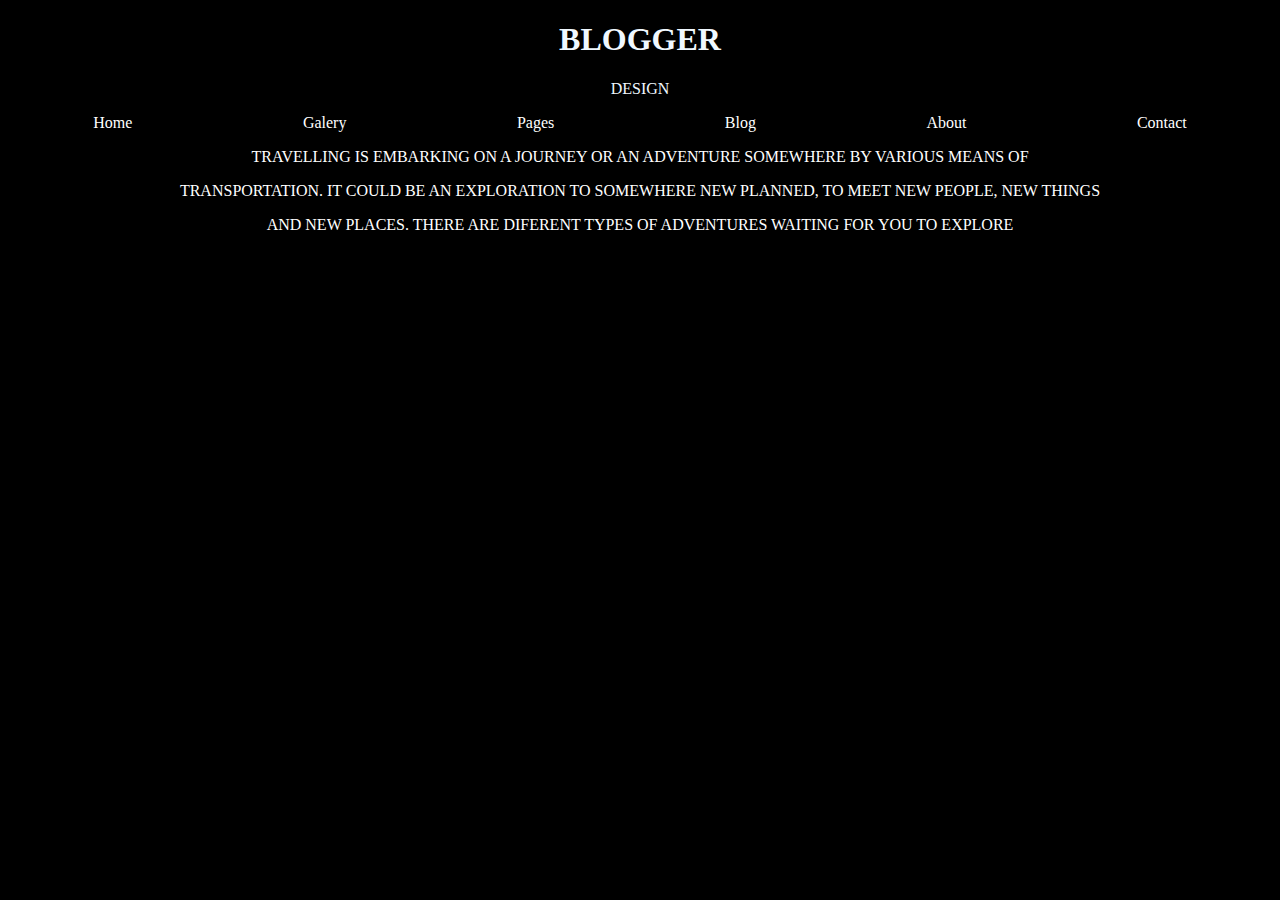
==== pagina_tarea/index.html @ 9e1f1835 "primer commit" ====
<!DOCTYPE html>
<html lang="en">
<head>
    <meta charset="UTF-8">
    <meta name="viewport" content="width=device-width, initial-scale=1.0">
    <title>Blogger</title>
    <link rel="stylesheet" href="estilos.css">
</head>
<body>
    <!-- Header de la pagina web -->
    <header class="header_estilo">
        <h1>BLOGGER</h1>
        <p>DESIGN</p>
        <nav class="nav_estilo">
            <div><a href="">Home</a></div>
            <div><a href="">Galery</a></div>
            <div><a href="">Pages</a></div>
            <div><a href="">Blog</a></div>
            <div><a href="">About</a></div>
            <div><a href="">Contact</a></div>
        </nav>
    </header>
    <!-- Main de la pagina web -->
    <main class="main_estilo">
        <p>TRAVELLING IS EMBARKING ON A JOURNEY OR AN ADVENTURE SOMEWHERE BY VARIOUS MEANS OF</p>
        <p>TRANSPORTATION. IT COULD BE AN EXPLORATION TO SOMEWHERE NEW PLANNED, TO MEET NEW PEOPLE, NEW THINGS</p>
        <p> AND NEW PLACES. THERE ARE DIFERENT TYPES OF ADVENTURES WAITING FOR YOU TO EXPLORE</p>
    </main>
</body>
</html>
---- pagina_tarea/estilos.css ----
body{
    background-color: black;
    color: white;
}
.header_estilo{
    color: aliceblue;
    text-align: center;
}
.nav_estilo{
    display: flex;
    align-content: center;
    justify-content: space-around;
}
.nav_estilo a{
    text-decoration: none;
    color: white;
}
.main_estilo{
    text-align: center;
}
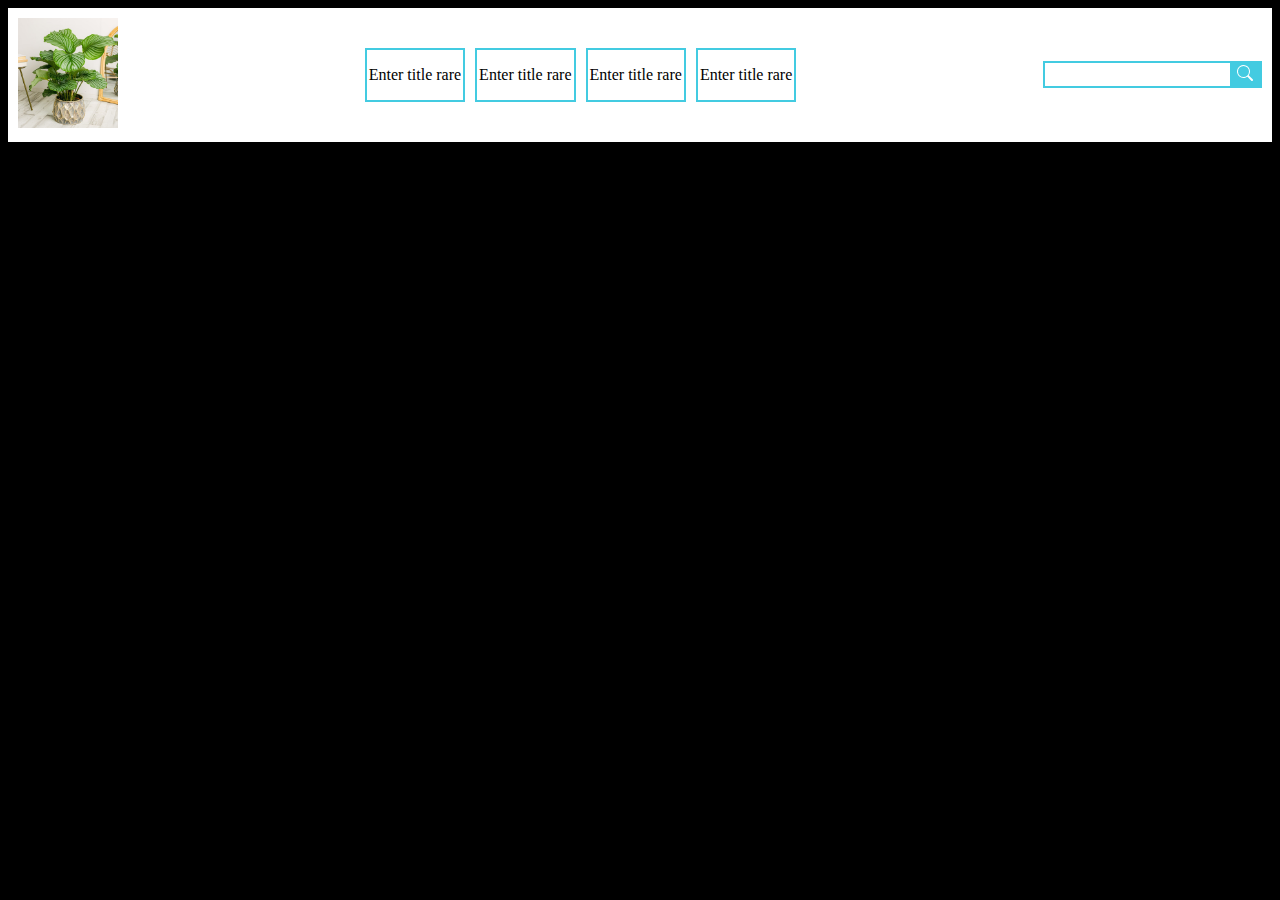
==== commit 6f38831a: "finalizando header" ====
--- a/pagina_tarea/index.html
+++ b/pagina_tarea/index.html
@@ -1,30 +1,30 @@
 <!DOCTYPE html>
-<html lang="en">
+<html lang="es">
 <head>
     <meta charset="UTF-8">
     <meta name="viewport" content="width=device-width, initial-scale=1.0">
-    <title>Blogger</title>
+    <title>Practicas</title>
     <link rel="stylesheet" href="estilos.css">
 </head>
 <body>
-    <!-- Header de la pagina web -->
     <header class="header_estilo">
-        <h1>BLOGGER</h1>
-        <p>DESIGN</p>
-        <nav class="nav_estilo">
-            <div><a href="">Home</a></div>
-            <div><a href="">Galery</a></div>
-            <div><a href="">Pages</a></div>
-            <div><a href="">Blog</a></div>
-            <div><a href="">About</a></div>
-            <div><a href="">Contact</a></div>
-        </nav>
+        <div>
+            <img src="img_header.jpg" alt="">
+        </div>
+        <div class="contenedor1">
+            <div><p>Enter title rare</p></div>
+            <div><p>Enter title rare</p></div>
+            <div><p>Enter title rare</p></div>
+            <div><p>Enter title rare</p></div>
+        </div>
+        <div class="contenedor2">
+            <input type="search" id="input1">
+            <button>
+                <svg xmlns="http://www.w3.org/2000/svg" width="16" height="16" fill="currentColor" class="bi bi-search" viewBox="0 0 16 16">
+                    <path d="M11.742 10.344a6.5 6.5 0 1 0-1.397 1.398h-.001q.044.06.098.115l3.85 3.85a1 1 0 0 0 1.415-1.414l-3.85-3.85a1 1 0 0 0-.115-.1zM12 6.5a5.5 5.5 0 1 1-11 0 5.5 5.5 0 0 1 11 0"/>
+                </svg>
+            </button>
+        </div>
     </header>
-    <!-- Main de la pagina web -->
-    <main class="main_estilo">
-        <p>TRAVELLING IS EMBARKING ON A JOURNEY OR AN ADVENTURE SOMEWHERE BY VARIOUS MEANS OF</p>
-        <p>TRANSPORTATION. IT COULD BE AN EXPLORATION TO SOMEWHERE NEW PLANNED, TO MEET NEW PEOPLE, NEW THINGS</p>
-        <p> AND NEW PLACES. THERE ARE DIFERENT TYPES OF ADVENTURES WAITING FOR YOU TO EXPLORE</p>
-    </main>
 </body>
 </html>--- a/pagina_tarea/estilos.css
+++ b/pagina_tarea/estilos.css
@@ -3,18 +3,40 @@
     color: white;
 }
 .header_estilo{
-    color: aliceblue;
-    text-align: center;
+    display: flex;
+    justify-content: space-between;
+    align-items: center;
+    background-color: white;
+    gap: 20px;
+    padding: 10px;
 }
-.nav_estilo{
+
+.header_estilo img{
+    width: 100px;
+}
+.contenedor1{
+    border-color: aqua;
+    color: black;
     display: flex;
-    align-content: center;
-    justify-content: space-around;
+    gap: 10px;
 }
-.nav_estilo a{
-    text-decoration: none;
-    color: white;
+.contenedor1 div{
+    border: 2px solid #43cbe1;
+    padding: 0px 2px 0px 2px;
 }
-.main_estilo{
-    text-align: center;
+.contenedor2{
+    border: 2px solid #43cbe1;
 }
+.contenedor2 button{
+    border: 1px solid #43cbe1; /*anchura, estilo y color borde*/
+    /* padding: 10px; espacio alrededor texto */
+    background-color: #43cbe1; /*color botón*/
+    color: #ffffff; /*color texto*/
+    text-decoration: none; /*decoración texto*/
+    text-transform: uppercase; /*capitalización texto*/
+    font-family: 'Helvetica', sans-serif; /*tipografía texto*/
+    /* border-radius: 50px; bordes redondos */
+}
+.contenedor2 input{
+    border: none;
+}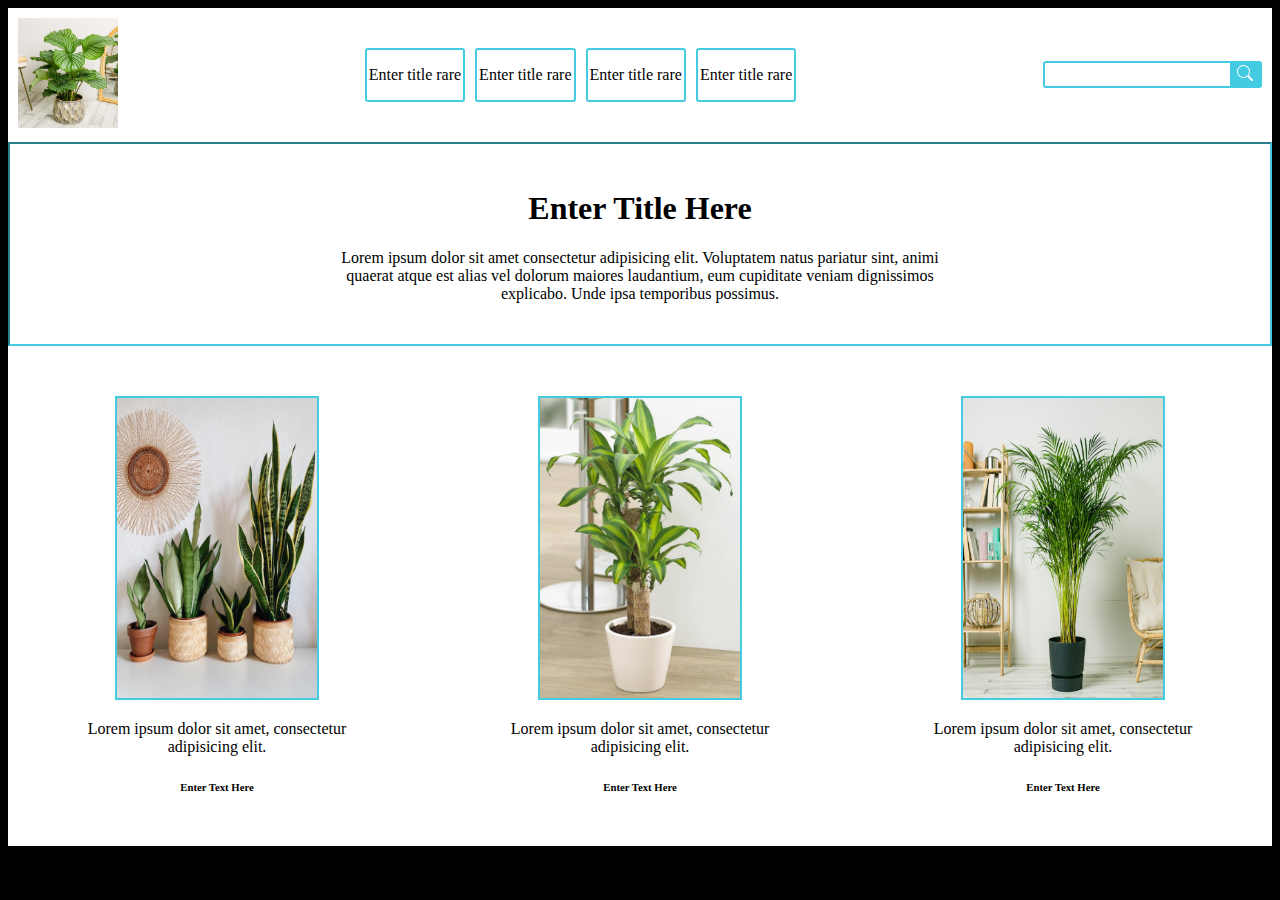
==== commit 5d02a6b6: "siguiente contenedor terminado" ====
--- a/pagina_tarea/index.html
+++ b/pagina_tarea/index.html
@@ -26,5 +26,35 @@
             </button>
         </div>
     </header>
+    <main>
+        <div class="contenedor3">
+            <div>
+                <h1>Enter Title Here</h1>
+            </div>
+            <div>
+                <p>Lorem ipsum dolor sit amet consectetur adipisicing elit. Voluptatem natus pariatur sint, animi quaerat atque est alias vel dolorum maiores laudantium, eum cupiditate veniam dignissimos explicabo. Unde ipsa temporibus possimus.</p>
+            </div>
+        </div>
+        <div class="contenedor4">
+            <div class="sub_contenedor4">
+                <img src="img_1_cont_3.jpg" alt="">
+                <p>Lorem ipsum dolor sit amet, consectetur adipisicing elit. </p>
+                <h6>Enter Text Here</h6>
+            </div>
+            <div class="sub_contenedor4">
+                <img src="img_2_cont_3.jpg" alt="">
+                <p>Lorem ipsum dolor sit amet, consectetur adipisicing elit. </p>
+                <h6>Enter Text Here</h6>
+            </div>
+            <div class="sub_contenedor4">
+                <img src="img_3_cont_3.jpg" alt="">
+                <p>Lorem ipsum dolor sit amet, consectetur adipisicing elit. </p>
+                <h6>Enter Text Here</h6>
+            </div>
+        </div>
+        <div class="contenedor5">
+            
+        </div>
+    </main>
 </body>
 </html>--- a/pagina_tarea/estilos.css
+++ b/pagina_tarea/estilos.css
@@ -2,6 +2,7 @@
     background-color: black;
     color: white;
 }
+/* ----------------- Estilos aplicados en el HEADER ---------------- */
 .header_estilo{
     display: flex;
     justify-content: space-between;
@@ -14,6 +15,7 @@
 .header_estilo img{
     width: 100px;
 }
+/* Contenedor1 esta compuesto por los elementos "Enter title rare" */
 .contenedor1{
     border-color: aqua;
     color: black;
@@ -22,21 +24,57 @@
 }
 .contenedor1 div{
     border: 2px solid #43cbe1;
+    border-radius: 3px;
     padding: 0px 2px 0px 2px;
 }
+/* Contenedor2 esta compuesto por el input y el button */
 .contenedor2{
     border: 2px solid #43cbe1;
+    border-radius: 3px;
 }
 .contenedor2 button{
-    border: 1px solid #43cbe1; /*anchura, estilo y color borde*/
-    /* padding: 10px; espacio alrededor texto */
-    background-color: #43cbe1; /*color botón*/
-    color: #ffffff; /*color texto*/
-    text-decoration: none; /*decoración texto*/
-    text-transform: uppercase; /*capitalización texto*/
-    font-family: 'Helvetica', sans-serif; /*tipografía texto*/
-    /* border-radius: 50px; bordes redondos */
+    border: 1px solid #43cbe1;
+    background-color: #43cbe1;
+    color: #ffffff;
 }
 .contenedor2 input{
     border: none;
+}
+/* ----------------- Estilos aplicados en el MAIN ---------------- */
+/* Primer Contenedor "Enter Title Here" */
+.contenedor3{
+    color: black;
+    text-align: center;
+    background-color: #ffffff;
+    height: 200px;
+    align-content: center;
+    justify-content: center;
+    border: 2px inset #43cbe1;
+}
+.contenedor3 div:nth-child(2){
+    width: 600px;
+    margin-left: auto;
+    margin-right: auto;
+}
+/* Segundo Contenedor con los tres recuadros y su descripcion */
+.contenedor4{
+    background-color: #ffffff;
+    color: black;
+    display: flex;
+    justify-content: space-around;
+    align-items: center;
+    gap: 5px;
+    height: 500px;
+}
+.contenedor4 img{
+    width: 200px;
+    height: 300px;
+    border: 2px solid #43cbe1;
+}
+.sub_contenedor4{
+    text-align: center;
+    padding: 4px 0px 4px 0px;
+    width: 300px;
+    height: 400px;
+
 }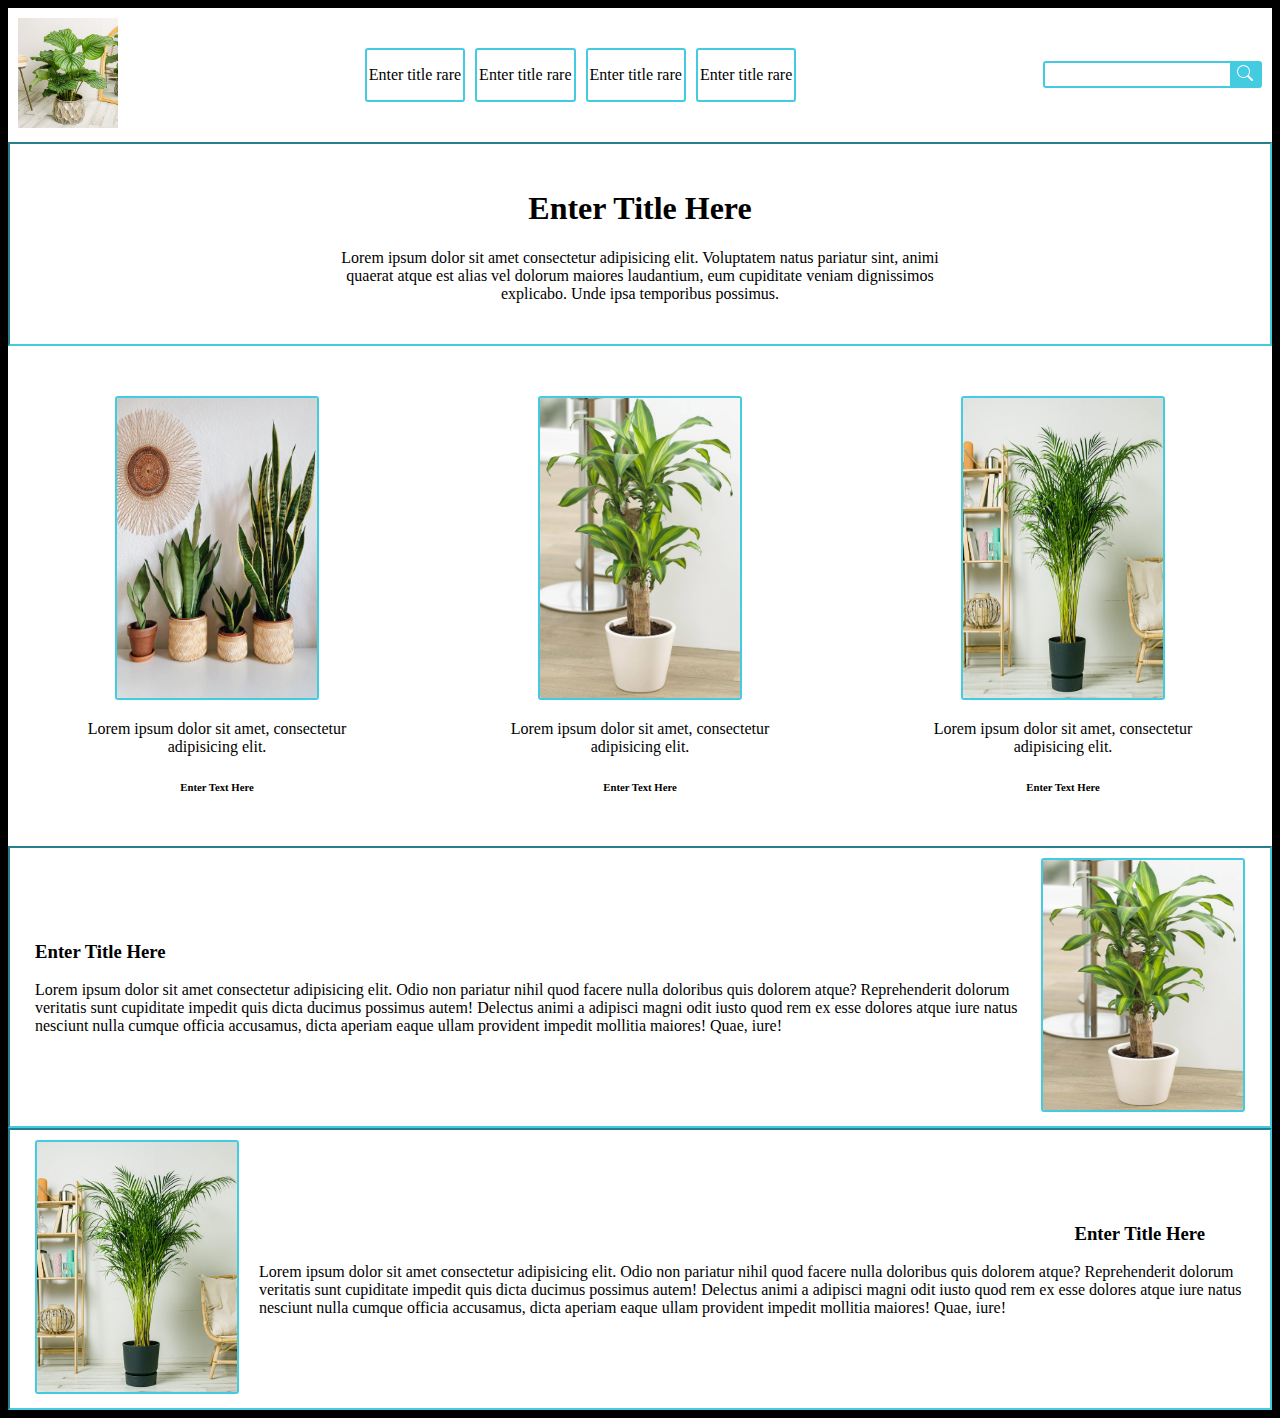
==== commit 68adab12: "tercer contenedor terminado" ====
--- a/pagina_tarea/index.html
+++ b/pagina_tarea/index.html
@@ -53,7 +53,26 @@
             </div>
         </div>
         <div class="contenedor5">
-            
+            <div class="sub_contenedor5_1">
+                <h3>Enter Title Here</h3>
+                <p>Lorem ipsum dolor sit amet consectetur adipisicing elit. Odio non pariatur nihil quod facere nulla doloribus quis dolorem atque? Reprehenderit dolorum veritatis sunt cupiditate impedit quis dicta ducimus possimus autem!
+                Delectus animi a adipisci magni odit iusto quod rem ex esse dolores atque iure natus nesciunt nulla cumque officia accusamus, dicta aperiam eaque ullam provident impedit mollitia maiores! Quae, iure!
+                </p>
+            </div>
+            <div>
+                <img src="img_2_cont_3.jpg" alt="">
+            </div>
+        </div>
+        <div class="contenedor5">
+            <div>
+                <img src="img_3_cont_3.jpg" alt="">
+            </div>
+            <div class="sub_contenedor5_2">
+                <h3>Enter Title Here</h3>
+                <p>Lorem ipsum dolor sit amet consectetur adipisicing elit. Odio non pariatur nihil quod facere nulla doloribus quis dolorem atque? Reprehenderit dolorum veritatis sunt cupiditate impedit quis dicta ducimus possimus autem!
+                Delectus animi a adipisci magni odit iusto quod rem ex esse dolores atque iure natus nesciunt nulla cumque officia accusamus, dicta aperiam eaque ullam provident impedit mollitia maiores! Quae, iure!
+                </p>
+            </div>
         </div>
     </main>
 </body>
--- a/pagina_tarea/estilos.css
+++ b/pagina_tarea/estilos.css
@@ -70,6 +70,7 @@
     width: 200px;
     height: 300px;
     border: 2px solid #43cbe1;
+    border-radius: 3px;
 }
 .sub_contenedor4{
     text-align: center;
@@ -77,4 +78,29 @@
     width: 300px;
     height: 400px;
 
+}
+/* Tercer Contenedor con los tres recuadros y su descripcion */
+.contenedor5{
+    background-color: #ffffff;
+    color: black;
+    display: flex;
+    align-items: center;
+    border: 2px inset #43cbe1;
+    padding: 10px 25px 10px 25px;
+}
+.contenedor5 img{
+    width: 200px;
+    height: 250px;
+    border: 2px solid #43cbe1;
+    border-radius: 3px;
+}
+.sub_contenedor5_1{
+    margin-right: 20px;
+}
+.sub_contenedor5_2{
+    margin-left: 20px;
+}
+.sub_contenedor5_2 h3{
+    text-align: end;
+    margin-right: 40px;
 }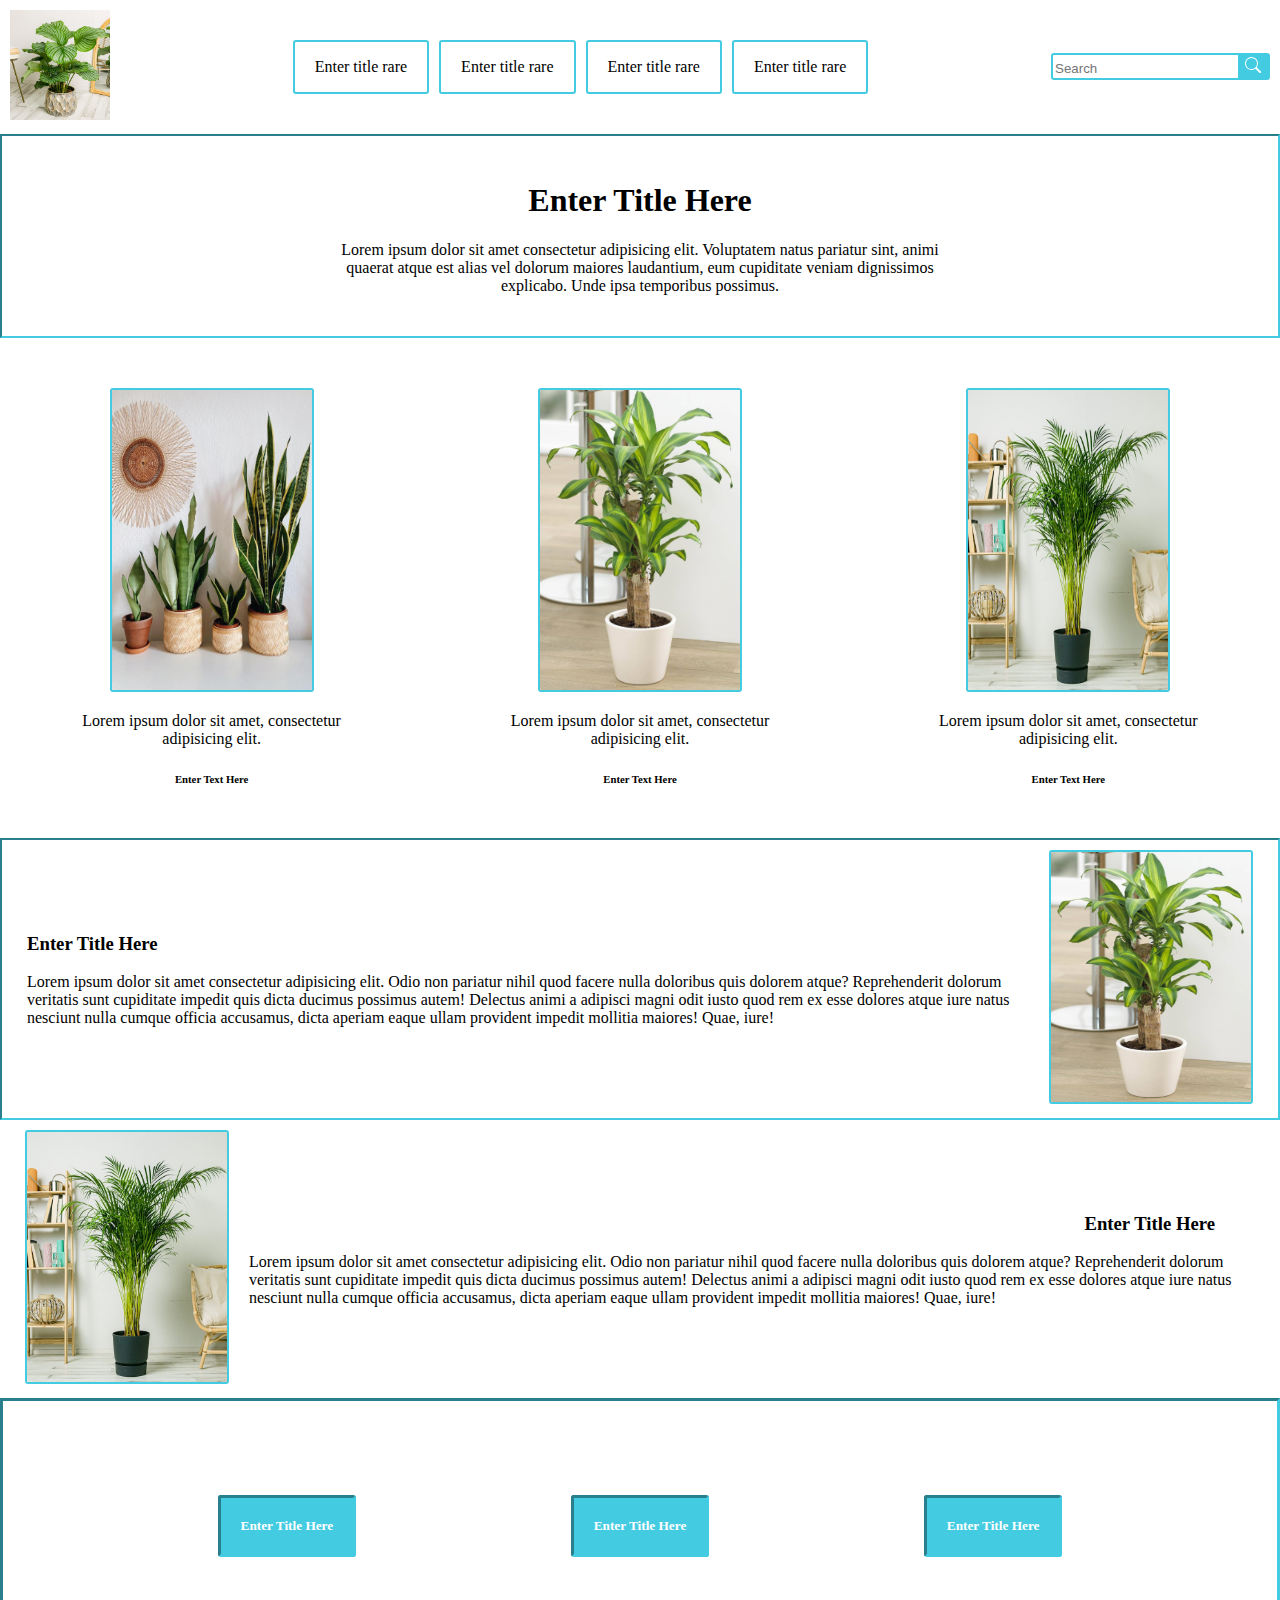
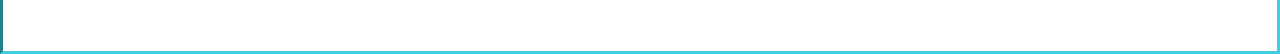
==== commit 26bcad87: "Primer etapa finalizada" ====
--- a/pagina_tarea/index.html
+++ b/pagina_tarea/index.html
@@ -7,6 +7,7 @@
     <link rel="stylesheet" href="estilos.css">
 </head>
 <body>
+    <!----------------- header de la pagina web ------------------>
     <header class="header_estilo">
         <div>
             <img src="img_header.jpg" alt="">
@@ -18,7 +19,7 @@
             <div><p>Enter title rare</p></div>
         </div>
         <div class="contenedor2">
-            <input type="search" id="input1">
+            <input type="search" placeholder="Search">
             <button>
                 <svg xmlns="http://www.w3.org/2000/svg" width="16" height="16" fill="currentColor" class="bi bi-search" viewBox="0 0 16 16">
                     <path d="M11.742 10.344a6.5 6.5 0 1 0-1.397 1.398h-.001q.044.06.098.115l3.85 3.85a1 1 0 0 0 1.415-1.414l-3.85-3.85a1 1 0 0 0-.115-.1zM12 6.5a5.5 5.5 0 1 1-11 0 5.5 5.5 0 0 1 11 0"/>
@@ -26,6 +27,7 @@
             </button>
         </div>
     </header>
+    <!----------------- main de la pagina web ------------------>
     <main>
         <div class="contenedor3">
             <div>
@@ -53,7 +55,7 @@
             </div>
         </div>
         <div class="contenedor5">
-            <div class="sub_contenedor5_1">
+            <div class="sub_contenedor5">
                 <h3>Enter Title Here</h3>
                 <p>Lorem ipsum dolor sit amet consectetur adipisicing elit. Odio non pariatur nihil quod facere nulla doloribus quis dolorem atque? Reprehenderit dolorum veritatis sunt cupiditate impedit quis dicta ducimus possimus autem!
                 Delectus animi a adipisci magni odit iusto quod rem ex esse dolores atque iure natus nesciunt nulla cumque officia accusamus, dicta aperiam eaque ullam provident impedit mollitia maiores! Quae, iure!
@@ -63,11 +65,11 @@
                 <img src="img_2_cont_3.jpg" alt="">
             </div>
         </div>
-        <div class="contenedor5">
+        <div class="contenedor6">
             <div>
                 <img src="img_3_cont_3.jpg" alt="">
             </div>
-            <div class="sub_contenedor5_2">
+            <div class="sub_contenedor6">
                 <h3>Enter Title Here</h3>
                 <p>Lorem ipsum dolor sit amet consectetur adipisicing elit. Odio non pariatur nihil quod facere nulla doloribus quis dolorem atque? Reprehenderit dolorum veritatis sunt cupiditate impedit quis dicta ducimus possimus autem!
                 Delectus animi a adipisci magni odit iusto quod rem ex esse dolores atque iure natus nesciunt nulla cumque officia accusamus, dicta aperiam eaque ullam provident impedit mollitia maiores! Quae, iure!
@@ -75,5 +77,11 @@
             </div>
         </div>
     </main>
+    <!----------------- footer de la pagina web ------------------>
+    <footer class="footer_estilo">
+        <div><h5>Enter Title Here</h5></div>
+        <div><h5>Enter Title Here</h5></div>
+        <div><h5>Enter Title Here</h5></div>
+    </footer>
 </body>
 </html>--- a/pagina_tarea/estilos.css
+++ b/pagina_tarea/estilos.css
@@ -1,6 +1,5 @@
 body{
-    background-color: black;
-    color: white;
+margin: 0px;
 }
 /* ----------------- Estilos aplicados en el HEADER ---------------- */
 .header_estilo{
@@ -25,7 +24,7 @@
 .contenedor1 div{
     border: 2px solid #43cbe1;
     border-radius: 3px;
-    padding: 0px 2px 0px 2px;
+    padding: 0px 20px 0px 20px;
 }
 /* Contenedor2 esta compuesto por el input y el button */
 .contenedor2{
@@ -79,7 +78,7 @@
     height: 400px;
 
 }
-/* Tercer Contenedor con los tres recuadros y su descripcion */
+/* Tercer Contenedor con la imagen y el titulo y descripcion que los acompaña */
 .contenedor5{
     background-color: #ffffff;
     color: black;
@@ -94,13 +93,46 @@
     border: 2px solid #43cbe1;
     border-radius: 3px;
 }
-.sub_contenedor5_1{
+.sub_contenedor5{
     margin-right: 20px;
 }
-.sub_contenedor5_2{
+/* Cuarto Contenedor con la imagen y el titulo y descripcion que los acompaña */
+.contenedor6{
+    background-color: #ffffff;
+    color: black;
+    display: flex;
+    align-items: center;
+    padding: 10px 25px 10px 25px;
+}
+.contenedor6 img{
+    width: 200px;
+    height: 250px;
+    border: 2px solid #43cbe1;
+    border-radius: 3px;
+}
+.sub_contenedor6{
     margin-left: 20px;
 }
-.sub_contenedor5_2 h3{
+.sub_contenedor6 h3{
     text-align: end;
     margin-right: 40px;
+}
+/* ----------------- Estilos aplicados en el FOOTER ---------------- */
+.footer_estilo{
+    background-color: #ffffff;
+    color: black;
+    display: flex;
+    justify-content: space-evenly;
+    align-items: center;
+    height: 250px;
+    border: 3px inset #43cbe1;
+}
+.footer_estilo div{
+    background-color: #43cbe1;
+    color: #ffffff;
+    border-radius: 3px;
+    border: 3px inset #43cbe1;
+}
+.footer_estilo h5{
+    margin: 20px;
 }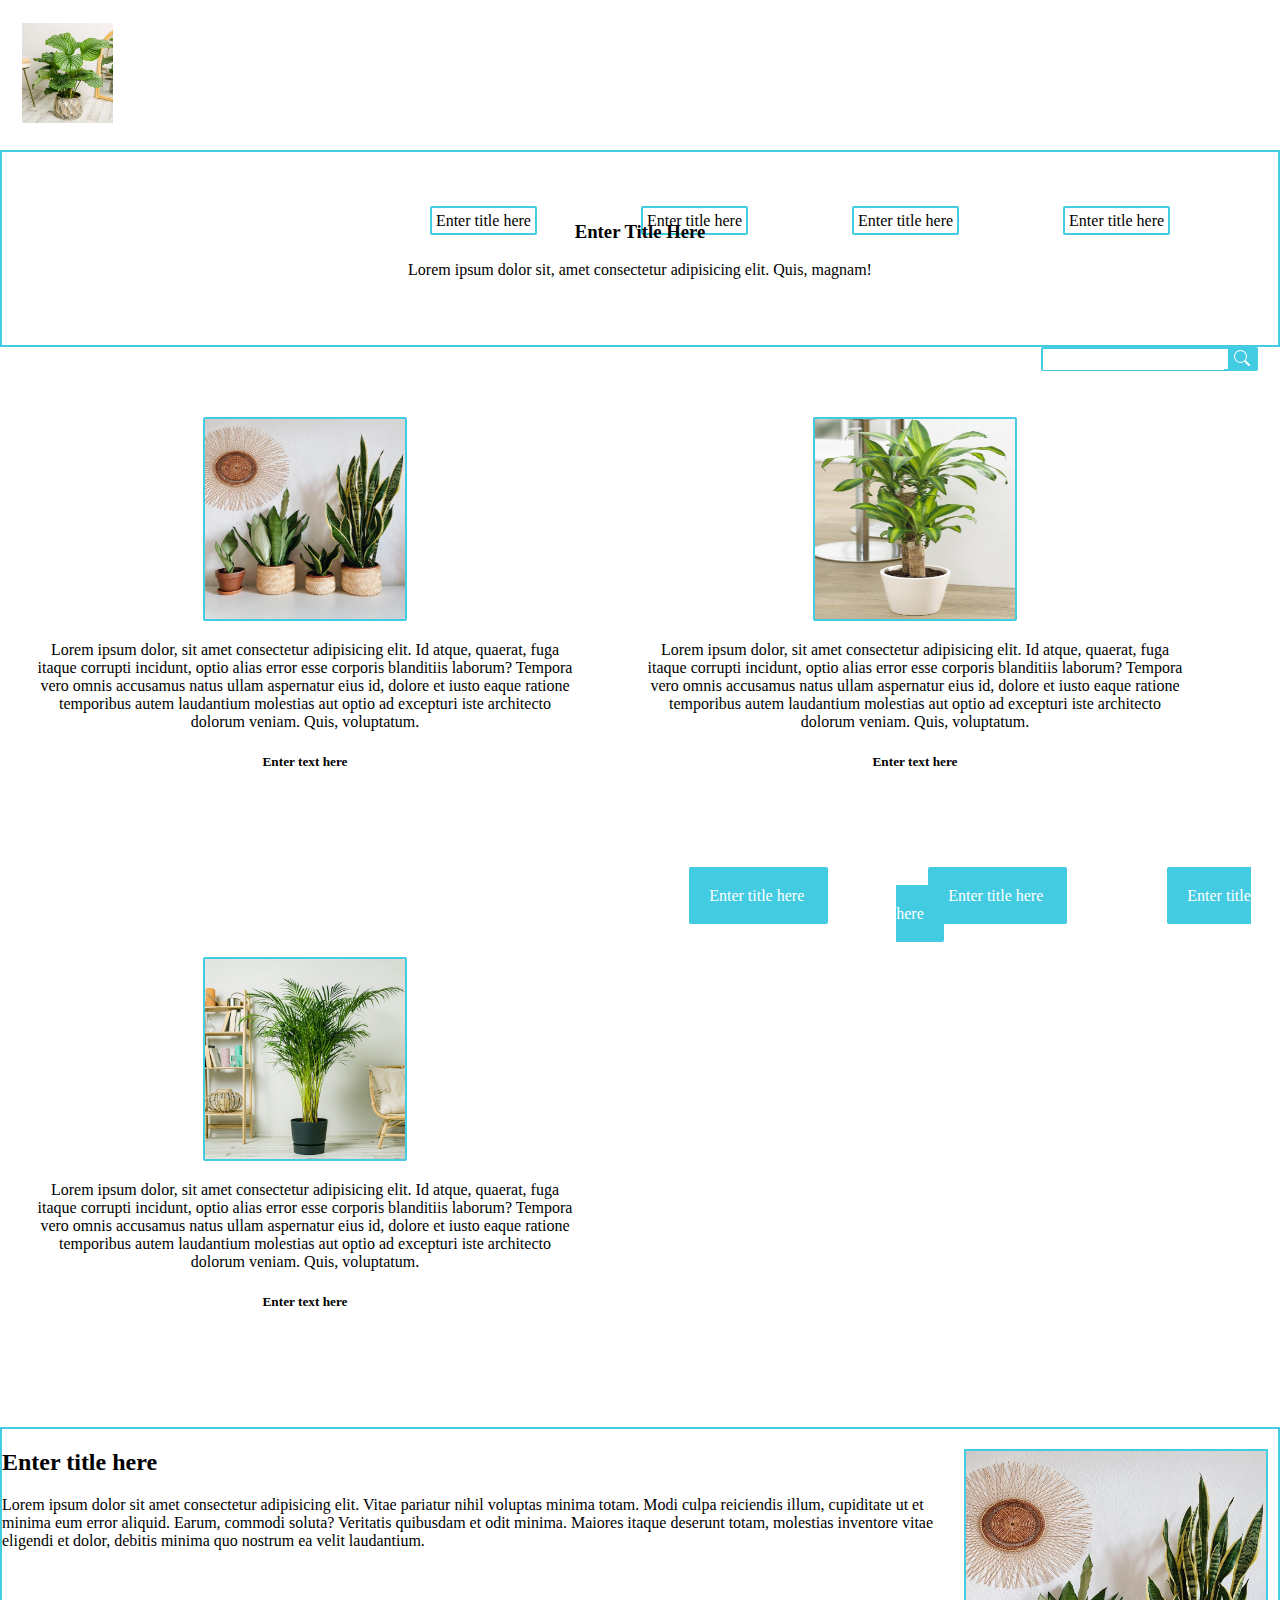
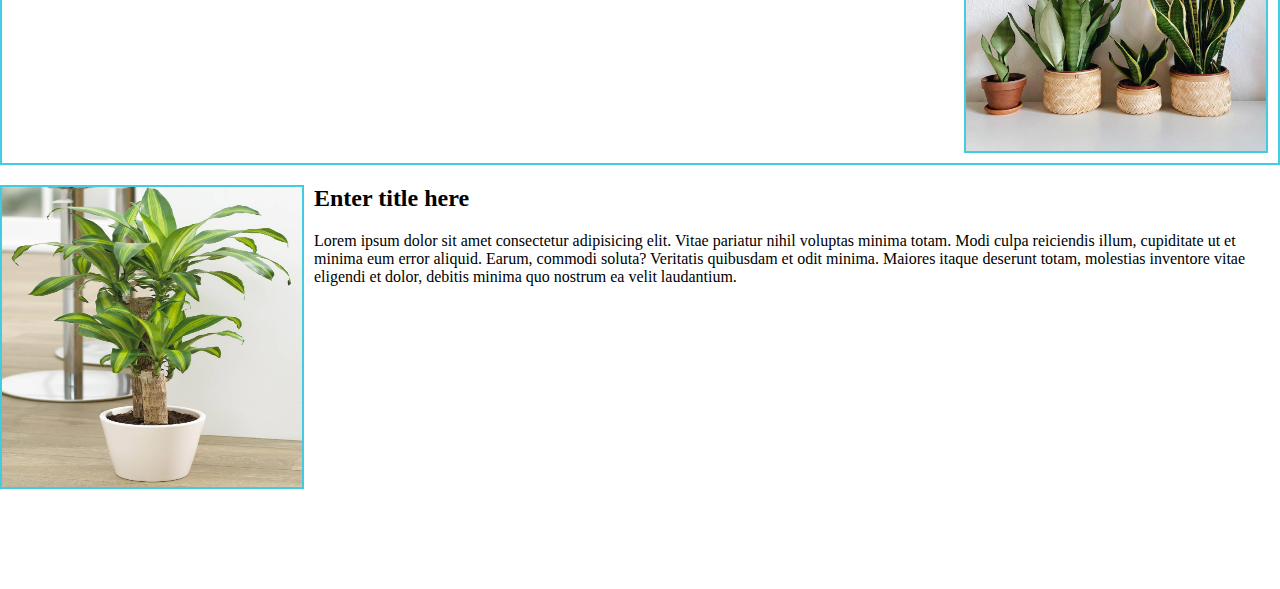
==== commit 8972af5c: "primer tarea tettamanti" ====
--- a/pagina_tarea/index.html
+++ b/pagina_tarea/index.html
@@ -3,23 +3,20 @@
 <head>
     <meta charset="UTF-8">
     <meta name="viewport" content="width=device-width, initial-scale=1.0">
-    <title>Practicas</title>
     <link rel="stylesheet" href="estilos.css">
+    <title>Primera Tarea</title>
 </head>
 <body>
-    <!----------------- header de la pagina web ------------------>
-    <header class="header_estilo">
-        <div>
-            <img src="img_header.jpg" alt="">
+    <header>
+        <div class="div_1"><img src="images/img_header.jpg" alt=""></div>
+        <div class="div_2">
+            <span>Enter title here</span>
+            <span>Enter title here</span>
+            <span>Enter title here</span>
+            <span>Enter title here</span>
         </div>
-        <div class="contenedor1">
-            <div><p>Enter title rare</p></div>
-            <div><p>Enter title rare</p></div>
-            <div><p>Enter title rare</p></div>
-            <div><p>Enter title rare</p></div>
-        </div>
-        <div class="contenedor2">
-            <input type="search" placeholder="Search">
+        <div class="div_3">
+            <input type="search">
             <button>
                 <svg xmlns="http://www.w3.org/2000/svg" width="16" height="16" fill="currentColor" class="bi bi-search" viewBox="0 0 16 16">
                     <path d="M11.742 10.344a6.5 6.5 0 1 0-1.397 1.398h-.001q.044.06.098.115l3.85 3.85a1 1 0 0 0 1.415-1.414l-3.85-3.85a1 1 0 0 0-.115-.1zM12 6.5a5.5 5.5 0 1 1-11 0 5.5 5.5 0 0 1 11 0"/>
@@ -27,61 +24,62 @@
             </button>
         </div>
     </header>
-    <!----------------- main de la pagina web ------------------>
+
     <main>
-        <div class="contenedor3">
-            <div>
-                <h1>Enter Title Here</h1>
+        <section class="seccion_1">
+            <h3>Enter Title Here</h3>
+            <p>Lorem ipsum dolor sit, amet consectetur adipisicing elit. Quis, magnam!</p>
+        </section>
+        <section class="seccion_2">
+            <div class="box">
+                <img src="images/img_1_cont_3.jpg" alt=""><br>
+                <p>Lorem ipsum dolor, sit amet consectetur adipisicing elit. Id atque, quaerat, fuga itaque corrupti incidunt, optio alias error esse corporis blanditiis laborum? Tempora vero omnis accusamus natus ullam aspernatur eius id, dolore et iusto eaque ratione temporibus autem laudantium molestias aut optio ad excepturi iste architecto dolorum veniam. Quis, voluptatum.</p>
+                <h5>Enter text here</h5>
             </div>
-            <div>
-                <p>Lorem ipsum dolor sit amet consectetur adipisicing elit. Voluptatem natus pariatur sint, animi quaerat atque est alias vel dolorum maiores laudantium, eum cupiditate veniam dignissimos explicabo. Unde ipsa temporibus possimus.</p>
+            <div class="box">
+                <img src="images/img_2_cont_3.jpg" alt="">
+                <p>Lorem ipsum dolor, sit amet consectetur adipisicing elit. Id atque, quaerat, fuga itaque corrupti incidunt, optio alias error esse corporis blanditiis laborum? Tempora vero omnis accusamus natus ullam aspernatur eius id, dolore et iusto eaque ratione temporibus autem laudantium molestias aut optio ad excepturi iste architecto dolorum veniam. Quis, voluptatum.</p>
+                <h5>Enter text here</h5>
             </div>
-        </div>
-        <div class="contenedor4">
-            <div class="sub_contenedor4">
-                <img src="img_1_cont_3.jpg" alt="">
-                <p>Lorem ipsum dolor sit amet, consectetur adipisicing elit. </p>
-                <h6>Enter Text Here</h6>
+            <div class="box">
+                <img src="images/img_3_cont_3.jpg" alt="">
+                <p>Lorem ipsum dolor, sit amet consectetur adipisicing elit. Id atque, quaerat, fuga itaque corrupti incidunt, optio alias error esse corporis blanditiis laborum? Tempora vero omnis accusamus natus ullam aspernatur eius id, dolore et iusto eaque ratione temporibus autem laudantium molestias aut optio ad excepturi iste architecto dolorum veniam. Quis, voluptatum.</p>
+                <h5>Enter text here</h5>
             </div>
-            <div class="sub_contenedor4">
-                <img src="img_2_cont_3.jpg" alt="">
-                <p>Lorem ipsum dolor sit amet, consectetur adipisicing elit. </p>
-                <h6>Enter Text Here</h6>
-            </div>
-            <div class="sub_contenedor4">
-                <img src="img_3_cont_3.jpg" alt="">
-                <p>Lorem ipsum dolor sit amet, consectetur adipisicing elit. </p>
-                <h6>Enter Text Here</h6>
-            </div>
-        </div>
-        <div class="contenedor5">
-            <div class="sub_contenedor5">
-                <h3>Enter Title Here</h3>
-                <p>Lorem ipsum dolor sit amet consectetur adipisicing elit. Odio non pariatur nihil quod facere nulla doloribus quis dolorem atque? Reprehenderit dolorum veritatis sunt cupiditate impedit quis dicta ducimus possimus autem!
-                Delectus animi a adipisci magni odit iusto quod rem ex esse dolores atque iure natus nesciunt nulla cumque officia accusamus, dicta aperiam eaque ullam provident impedit mollitia maiores! Quae, iure!
+        </section>
+        <section class="seccion_3">
+            <div class="box_s_3">
+                <img src="images/img_1_cont_3.jpg" alt="">
+                <h2>Enter title here</h2>
+                <p>Lorem ipsum dolor sit amet consectetur adipisicing elit. Vitae pariatur nihil voluptas minima totam. Modi culpa reiciendis illum,
+                    cupiditate ut et minima eum error aliquid. Earum, commodi soluta? Veritatis quibusdam et odit minima. Maiores itaque deserunt totam, molestias inventore vitae
+                    eligendi et dolor, debitis minima quo nostrum ea velit laudantium.
                 </p>
             </div>
-            <div>
-                <img src="img_2_cont_3.jpg" alt="">
-            </div>
-        </div>
-        <div class="contenedor6">
-            <div>
-                <img src="img_3_cont_3.jpg" alt="">
-            </div>
-            <div class="sub_contenedor6">
-                <h3>Enter Title Here</h3>
-                <p>Lorem ipsum dolor sit amet consectetur adipisicing elit. Odio non pariatur nihil quod facere nulla doloribus quis dolorem atque? Reprehenderit dolorum veritatis sunt cupiditate impedit quis dicta ducimus possimus autem!
-                Delectus animi a adipisci magni odit iusto quod rem ex esse dolores atque iure natus nesciunt nulla cumque officia accusamus, dicta aperiam eaque ullam provident impedit mollitia maiores! Quae, iure!
+        </section>
+        <section class="seccion_4">
+            <div class="box_s_4">
+                <img src="images/img_2_cont_3.jpg" alt="">
+                <h2>Enter title here</h2>
+                <p>Lorem ipsum dolor sit amet consectetur adipisicing elit. Vitae pariatur nihil voluptas minima totam. Modi culpa reiciendis illum,
+                    cupiditate ut et minima eum error aliquid. Earum, commodi soluta? Veritatis quibusdam et odit minima. Maiores itaque deserunt totam, molestias inventore vitae
+                    eligendi et dolor, debitis minima quo nostrum ea velit laudantium.
                 </p>
             </div>
-        </div>
+        </section>
     </main>
-    <!----------------- footer de la pagina web ------------------>
+    <br>
+
     <footer class="footer_estilo">
-        <div><h5>Enter Title Here</h5></div>
-        <div><h5>Enter Title Here</h5></div>
-        <div><h5>Enter Title Here</h5></div>
+        <span>
+            Enter title here
+        </span>
+        <span>
+            Enter title here
+        </span>
+        <span>
+            Enter title here
+        </span>
     </footer>
 </body>
 </html>--- a/pagina_tarea/estilos.css
+++ b/pagina_tarea/estilos.css
@@ -1,138 +1,145 @@
 body{
-margin: 0px;
+    margin: 0px;
 }
-/* ----------------- Estilos aplicados en el HEADER ---------------- */
-.header_estilo{
-    display: flex;
-    justify-content: space-between;
-    align-items: center;
-    background-color: white;
-    gap: 20px;
-    padding: 10px;
+/*--------------------------- ESTILOS DEL HEADER -------------------------------*/
+header{
+    display: flow-root;
+    height: 150px;
+}
+.div_1 img{
+    height: 100px;
+}
+.div_1{
+    float: left;
+    margin: 23px 2px 25px 22px;
 }
 
-.header_estilo img{
-    width: 100px;
+.div_2{
+    height: 30px;
+    width: 1000px;
+    /* margin: 50px 100px 25px 100px; */
+    margin-top: 50px;
+    margin-bottom: 50px;
+    margin-left: 300px;
+    text-align: center;
+    padding-top: 10px;
+    float: left;
 }
-/* Contenedor1 esta compuesto por los elementos "Enter title rare" */
-.contenedor1{
-    border-color: aqua;
-    color: black;
-    display: flex;
-    gap: 10px;
+.div_2 span{
+    margin: 20px 50px;
+    text-align: center;
+    border: 2px solid #43cbe1;
+    border-radius: 2px;
+    padding: 4px;
 }
-.contenedor1 div{
+.div_3{
+    height: 20px;
     border: 2px solid #43cbe1;
-    border-radius: 3px;
-    padding: 0px 20px 0px 20px;
+    border-radius: 2px;
+    float: right;
+    background-color: white;
+    margin: 55px 22px 200px 2px;
 }
-/* Contenedor2 esta compuesto por el input y el button */
-.contenedor2{
+.div_3 input{
+    border: none;
+    background-color: white;
+}
+.div_3 svg{
+    color: white;
+    background-color: #43cbe1;
+}
+.div_3 button{
+    background-color: #43cbe1;
+    border: #43cbe1;
+}
+
+/*---------------------------- ESTILOS DEL MAIN ----------------------------*/
+
+/*---------- SECCION UNO ---------*/
+.seccion_1{
+    text-align: center;
     border: 2px solid #43cbe1;
-    border-radius: 3px;
+    padding: 50px;
 }
-.contenedor2 button{
-    border: 1px solid #43cbe1;
-    background-color: #43cbe1;
-    color: #ffffff;
+/*---------- SECCION DOS ---------*/
+.seccion_2{
+    background-color: white;
 }
-.contenedor2 input{
-    border: none;
+.box{
+    padding-top: 50px;
+    float: left;
+    width: 550px;
+    height: 450px;
+    text-align: center;
+    margin: 20px 30px;
 }
-/* ----------------- Estilos aplicados en el MAIN ---------------- */
-/* Primer Contenedor "Enter Title Here" */
-.contenedor3{
-    color: black;
-    text-align: center;
-    background-color: #ffffff;
+
+.box img{
+    width: 200px;
     height: 200px;
-    align-content: center;
-    justify-content: center;
-    border: 2px inset #43cbe1;
+    border: 2px solid #43cbe1;
+    border-radius: 2px;
 }
-.contenedor3 div:nth-child(2){
-    width: 600px;
-    margin-left: auto;
-    margin-right: auto;
+/*---------- SECCION TRES ---------*/
+.seccion_3{ 
+    /* display: flow-root; */
+    border: 2px solid #43cbe1;
+    float: right;
 }
-/* Segundo Contenedor con los tres recuadros y su descripcion */
-.contenedor4{
-    background-color: #ffffff;
-    color: black;
-    display: flex;
-    justify-content: space-around;
-    align-items: center;
-    gap: 5px;
-    height: 500px;
-}
-.contenedor4 img{
-    width: 200px;
+.box_s_3 img{
+    float: right;
+    width: 300px;
     height: 300px;
     border: 2px solid #43cbe1;
-    border-radius: 3px;
+    margin-right: 10px;
+    margin-bottom: 10px;
 }
-.sub_contenedor4{
+.box_s_3 h2 p{
+    float: left;
+    margin-left: 20px;
+}
+/*---------- SECCION CUATRO ---------*/
+.seccion_4{ 
+    /* display: flow-root; */
+    float: left;
+    margin-bottom: 100px;
+}
+.box_s_4 img{
+    float: left;
+    width: 300px;
+    height: 300px;
+    border: 2px solid #43cbe1;
+    margin-right: 10px;
+}
+.box_s_4 h2 p{
+    float: right;
+}
+
+/*------------------ ESTILOS DEL FOOTER --------------------*/
+/* .footer_estilo{
+    display: flow-root;
+    float: right;
+    margin-right: 500px;
+    margin-top: 20px;
+    padding-top: 180px;
+    padding-left: 100px;
+    width: 1000px;
+    height: 200px;
+    border: 2px solid #43cbe1;
+} */
+.footer_estilo{
     text-align: center;
-    padding: 4px 0px 4px 0px;
-    width: 300px;
-    height: 400px;
+    /* padding-top: 50px; */
+    margin-bottom: 100px;
 
 }
-/* Tercer Contenedor con la imagen y el titulo y descripcion que los acompaña */
-.contenedor5{
-    background-color: #ffffff;
-    color: black;
-    display: flex;
-    align-items: center;
-    border: 2px inset #43cbe1;
-    padding: 10px 25px 10px 25px;
+.footer_estilo span{
+    padding: 20px;
+    margin: 0px 50px;
+    margin-top: 50px;
+    text-align: center;
+    background-color: #43cbe1;
+    color: white;
+    border-radius: 2px;
 }
-.contenedor5 img{
-    width: 200px;
-    height: 250px;
-    border: 2px solid #43cbe1;
-    border-radius: 3px;
-}
-.sub_contenedor5{
-    margin-right: 20px;
-}
-/* Cuarto Contenedor con la imagen y el titulo y descripcion que los acompaña */
-.contenedor6{
-    background-color: #ffffff;
-    color: black;
-    display: flex;
-    align-items: center;
-    padding: 10px 25px 10px 25px;
-}
-.contenedor6 img{
-    width: 200px;
-    height: 250px;
-    border: 2px solid #43cbe1;
-    border-radius: 3px;
-}
-.sub_contenedor6{
-    margin-left: 20px;
-}
-.sub_contenedor6 h3{
-    text-align: end;
-    margin-right: 40px;
-}
-/* ----------------- Estilos aplicados en el FOOTER ---------------- */
-.footer_estilo{
-    background-color: #ffffff;
-    color: black;
-    display: flex;
-    justify-content: space-evenly;
-    align-items: center;
-    height: 250px;
-    border: 3px inset #43cbe1;
-}
-.footer_estilo div{
-    background-color: #43cbe1;
-    color: #ffffff;
-    border-radius: 3px;
-    border: 3px inset #43cbe1;
-}
-.footer_estilo h5{
-    margin: 20px;
-}+
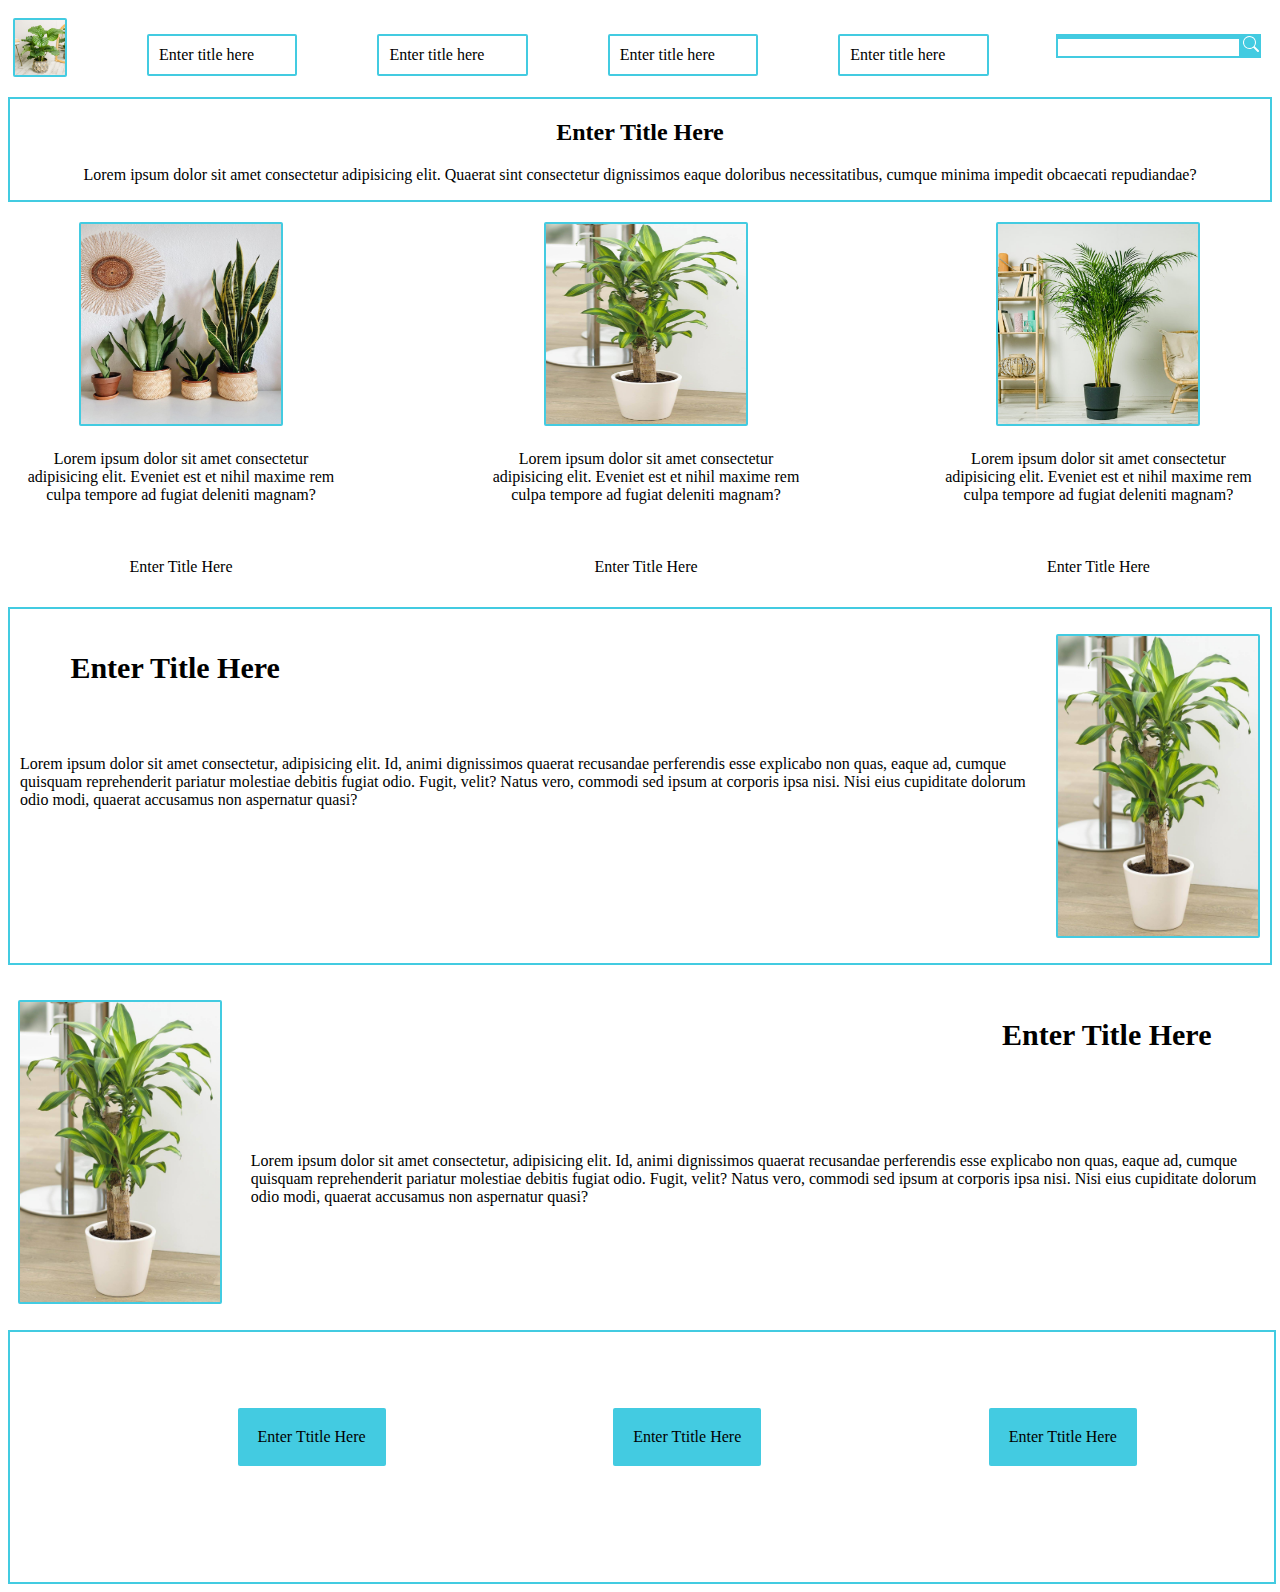
==== commit 258c8846: "actualizando pagina tarea" ====
--- a/pagina_tarea/index.html
+++ b/pagina_tarea/index.html
@@ -7,79 +7,64 @@
     <title>Primera Tarea</title>
 </head>
 <body>
-    <header>
-        <div class="div_1"><img src="images/img_header.jpg" alt=""></div>
+
+    <header class="head_estilo">
+        <img src="images/img_header.jpg" alt="">
+        <p>Enter title here</p>
+        <p>Enter title here</p>
+        <p>Enter title here</p>
+        <p>Enter title here</p>
         <div class="div_2">
-            <span>Enter title here</span>
-            <span>Enter title here</span>
-            <span>Enter title here</span>
-            <span>Enter title here</span>
-        </div>
-        <div class="div_3">
-            <input type="search">
-            <button>
-                <svg xmlns="http://www.w3.org/2000/svg" width="16" height="16" fill="currentColor" class="bi bi-search" viewBox="0 0 16 16">
-                    <path d="M11.742 10.344a6.5 6.5 0 1 0-1.397 1.398h-.001q.044.06.098.115l3.85 3.85a1 1 0 0 0 1.415-1.414l-3.85-3.85a1 1 0 0 0-.115-.1zM12 6.5a5.5 5.5 0 1 1-11 0 5.5 5.5 0 0 1 11 0"/>
-                </svg>
-            </button>
+            <input type="text">
+            <svg xmlns="http://www.w3.org/2000/svg" width="16" height="16" fill="currentColor" class="bi bi-search" viewBox="0 0 16 16">
+                <path d="M11.742 10.344a6.5 6.5 0 1 0-1.397 1.398h-.001q.044.06.098.115l3.85 3.85a1 1 0 0 0 1.415-1.414l-3.85-3.85a1 1 0 0 0-.115-.1zM12 6.5a5.5 5.5 0 1 1-11 0 5.5 5.5 0 0 1 11 0"/>
+            </svg>
         </div>
     </header>
-
     <main>
         <section class="seccion_1">
-            <h3>Enter Title Here</h3>
-            <p>Lorem ipsum dolor sit, amet consectetur adipisicing elit. Quis, magnam!</p>
+            <h2>Enter Title Here</h2>
+            <p>Lorem ipsum dolor sit amet consectetur adipisicing elit. Quaerat sint consectetur dignissimos eaque doloribus necessitatibus, cumque minima impedit obcaecati repudiandae?</p>
         </section>
         <section class="seccion_2">
-            <div class="box">
-                <img src="images/img_1_cont_3.jpg" alt=""><br>
-                <p>Lorem ipsum dolor, sit amet consectetur adipisicing elit. Id atque, quaerat, fuga itaque corrupti incidunt, optio alias error esse corporis blanditiis laborum? Tempora vero omnis accusamus natus ullam aspernatur eius id, dolore et iusto eaque ratione temporibus autem laudantium molestias aut optio ad excepturi iste architecto dolorum veniam. Quis, voluptatum.</p>
-                <h5>Enter text here</h5>
+            <div>
+                <img src="images/img_1_cont_3.jpg" alt="">
+                <p>Lorem ipsum dolor sit amet consectetur adipisicing elit. Eveniet est et nihil maxime rem culpa tempore ad fugiat deleniti magnam?</p>
+                <br>
+                <p>Enter Title Here</p>
             </div>
-            <div class="box">
+            <div>
                 <img src="images/img_2_cont_3.jpg" alt="">
-                <p>Lorem ipsum dolor, sit amet consectetur adipisicing elit. Id atque, quaerat, fuga itaque corrupti incidunt, optio alias error esse corporis blanditiis laborum? Tempora vero omnis accusamus natus ullam aspernatur eius id, dolore et iusto eaque ratione temporibus autem laudantium molestias aut optio ad excepturi iste architecto dolorum veniam. Quis, voluptatum.</p>
-                <h5>Enter text here</h5>
+                <p>Lorem ipsum dolor sit amet consectetur adipisicing elit. Eveniet est et nihil maxime rem culpa tempore ad fugiat deleniti magnam?</p>
+                <br>
+                <p>Enter Title Here</p>
             </div>
-            <div class="box">
+            <div>
                 <img src="images/img_3_cont_3.jpg" alt="">
-                <p>Lorem ipsum dolor, sit amet consectetur adipisicing elit. Id atque, quaerat, fuga itaque corrupti incidunt, optio alias error esse corporis blanditiis laborum? Tempora vero omnis accusamus natus ullam aspernatur eius id, dolore et iusto eaque ratione temporibus autem laudantium molestias aut optio ad excepturi iste architecto dolorum veniam. Quis, voluptatum.</p>
-                <h5>Enter text here</h5>
+                <p>Lorem ipsum dolor sit amet consectetur adipisicing elit. Eveniet est et nihil maxime rem culpa tempore ad fugiat deleniti magnam?</p>
+                <br>
+                <p>Enter Title Here</p>
             </div>
         </section>
         <section class="seccion_3">
-            <div class="box_s_3">
-                <img src="images/img_1_cont_3.jpg" alt="">
-                <h2>Enter title here</h2>
-                <p>Lorem ipsum dolor sit amet consectetur adipisicing elit. Vitae pariatur nihil voluptas minima totam. Modi culpa reiciendis illum,
-                    cupiditate ut et minima eum error aliquid. Earum, commodi soluta? Veritatis quibusdam et odit minima. Maiores itaque deserunt totam, molestias inventore vitae
-                    eligendi et dolor, debitis minima quo nostrum ea velit laudantium.
-                </p>
+            <div>
+                <h3>Enter Title Here</h3>
+                <p>Lorem ipsum dolor sit amet consectetur, adipisicing elit. Id, animi dignissimos quaerat recusandae perferendis esse explicabo non quas, eaque ad, cumque quisquam reprehenderit pariatur molestiae debitis fugiat odio. Fugit, velit? Natus vero, commodi sed ipsum at corporis ipsa nisi. Nisi eius cupiditate dolorum odio modi, quaerat accusamus non aspernatur quasi?</p>
             </div>
+            <img src="images/img_2_cont_3.jpg" alt="">
         </section>
         <section class="seccion_4">
-            <div class="box_s_4">
-                <img src="images/img_2_cont_3.jpg" alt="">
-                <h2>Enter title here</h2>
-                <p>Lorem ipsum dolor sit amet consectetur adipisicing elit. Vitae pariatur nihil voluptas minima totam. Modi culpa reiciendis illum,
-                    cupiditate ut et minima eum error aliquid. Earum, commodi soluta? Veritatis quibusdam et odit minima. Maiores itaque deserunt totam, molestias inventore vitae
-                    eligendi et dolor, debitis minima quo nostrum ea velit laudantium.
-                </p>
+            <div>
+                <h3>Enter Title Here</h3>
+                <p>Lorem ipsum dolor sit amet consectetur, adipisicing elit. Id, animi dignissimos quaerat recusandae perferendis esse explicabo non quas, eaque ad, cumque quisquam reprehenderit pariatur molestiae debitis fugiat odio. Fugit, velit? Natus vero, commodi sed ipsum at corporis ipsa nisi. Nisi eius cupiditate dolorum odio modi, quaerat accusamus non aspernatur quasi?</p>
             </div>
+            <img src="images/img_2_cont_3.jpg" alt="">
         </section>
     </main>
-    <br>
-
     <footer class="footer_estilo">
-        <span>
-            Enter title here
-        </span>
-        <span>
-            Enter title here
-        </span>
-        <span>
-            Enter title here
-        </span>
+        <p>Enter Ttitle Here</p>
+        <p>Enter Ttitle Here</p>
+        <p>Enter Ttitle Here</p>
     </footer>
 </body>
 </html>--- a/pagina_tarea/estilos.css
+++ b/pagina_tarea/estilos.css
@@ -1,56 +1,38 @@
-body{
+
+/*---------------------------- ESTILOS DEL HEADER -------------------------------*/
+html{
     margin: 0px;
+    padding: 0px;
 }
-/*--------------------------- ESTILOS DEL HEADER -------------------------------*/
-header{
-    display: flow-root;
-    height: 150px;
+.head_estilo{
+    width: 100%;
+    overflow: auto;
+    padding: 10px 5px 5px 5px;
 }
-.div_1 img{
-    height: 100px;
+.head_estilo img{
+    width: 50px;
+    border: 2px solid #43cbe1;
+    float: left;
+    border-radius: 2px;
 }
-.div_1{
+.head_estilo p{
     float: left;
-    margin: 23px 2px 25px 22px;
+    margin-left: 80px;
+    border: 2px solid #43cbe1;
+    width: 10%;
+    padding: 10px;
+    border-radius: 2px;
 }
-
-.div_2{
-    height: 30px;
-    width: 1000px;
-    /* margin: 50px 100px 25px 100px; */
-    margin-top: 50px;
-    margin-bottom: 50px;
-    margin-left: 300px;
-    text-align: center;
-    padding-top: 10px;
-    float: left;
-}
-.div_2 span{
-    margin: 20px 50px;
-    text-align: center;
-    border: 2px solid #43cbe1;
-    border-radius: 2px;
-    padding: 4px;
-}
-.div_3{
-    height: 20px;
-    border: 2px solid #43cbe1;
-    border-radius: 2px;
+.head_estilo div{
     float: right;
-    background-color: white;
-    margin: 55px 22px 200px 2px;
-}
-.div_3 input{
-    border: none;
-    background-color: white;
-}
-.div_3 svg{
     color: white;
     background-color: #43cbe1;
+    border: 2px solid #43cbe1;
+    margin-top: 16px;
+    margin-right: 16px;
 }
-.div_3 button{
-    background-color: #43cbe1;
-    border: #43cbe1;
+.head_estilo input{
+    border: none;
 }
 
 /*---------------------------- ESTILOS DEL MAIN ----------------------------*/
@@ -59,87 +41,116 @@
 .seccion_1{
     text-align: center;
     border: 2px solid #43cbe1;
-    padding: 50px;
 }
+
 /*---------- SECCION DOS ---------*/
 .seccion_2{
-    background-color: white;
+    overflow: auto;
+    text-align: center;
+    margin-top: 10px;
 }
-.box{
-    padding-top: 50px;
+.seccion_2 div{
+    padding: 5px;
+    padding-top: 10px;
+}
+.seccion_2 div p{
+    margin-top: 20px;
+}
+.seccion_2 div:nth-child(1){
     float: left;
-    width: 550px;
-    height: 450px;
-    text-align: center;
-    margin: 20px 30px;
+    width: 25%;
+    height: 25%;
+    margin-left: 10px;
 }
-
-.box img{
+.seccion_2 div:nth-child(2){
+    float: left;
+    width: 25%;
+    height: 25%;
+    margin-left: 11%;
+}
+.seccion_2 div:nth-child(3){
+    float: left;
+    width: 25%;
+    height: 25%;
+    margin-left: 10%;
+}
+.seccion_2 div img{
     width: 200px;
     height: 200px;
     border: 2px solid #43cbe1;
     border-radius: 2px;
 }
+
 /*---------- SECCION TRES ---------*/
-.seccion_3{ 
-    /* display: flow-root; */
+.seccion_3{
+    overflow: auto;
+    margin-top: 10px;
     border: 2px solid #43cbe1;
+}
+.seccion_3 img{
+    width: 200px;
+    float: right;
+    margin-top: 2%;
+    margin-right: 10px;
+    margin-bottom: 2%;
+    border: 2px solid #43cbe1;
+    border-radius: 2px;
+}
+.seccion_3 div{
+    float: left;
+    width: 80%;
+    margin-top: 1%;
+    margin-left: 10px;
+}
+.seccion_3 div p{
+    margin-top: 70px;
+}
+.seccion_3 div h3{
+    font-size: 30px;
+    margin-left: 5%;
+}
+/*---------- SECCION CUATRO ---------*/
+.seccion_4{
+    overflow: auto;
+    margin-top: 10px;
+}
+.seccion_4 img{
+    width: 200px;
+    float: left;
+    margin-top: 2%;
+    margin-left: 10px;
+    margin-bottom: 2%;
+    border: 2px solid #43cbe1;
+    border-radius: 2px;
+}
+.seccion_4 div{
+    float: right;
+    width: 80%;
+    margin-top: 1%;
+    margin-right: 10px;
+}
+.seccion_4 div p{
+    margin-top: 70px;
     float: right;
 }
-.box_s_3 img{
-    float: right;
-    width: 300px;
-    height: 300px;
-    border: 2px solid #43cbe1;
-    margin-right: 10px;
-    margin-bottom: 10px;
-}
-.box_s_3 h2 p{
-    float: left;
-    margin-left: 20px;
-}
-/*---------- SECCION CUATRO ---------*/
-.seccion_4{ 
-    /* display: flow-root; */
-    float: left;
-    margin-bottom: 100px;
-}
-.box_s_4 img{
-    float: left;
-    width: 300px;
-    height: 300px;
-    border: 2px solid #43cbe1;
-    margin-right: 10px;
-}
-.box_s_4 h2 p{
+.seccion_4 div h3{
+    font-size: 30px;
+    margin-right: 5%;
     float: right;
 }
 
 /*------------------ ESTILOS DEL FOOTER --------------------*/
-/* .footer_estilo{
-    display: flow-root;
-    float: right;
-    margin-right: 500px;
-    margin-top: 20px;
-    padding-top: 180px;
-    padding-left: 100px;
-    width: 1000px;
-    height: 200px;
+.footer_estilo{
+    width: 100%;
+    overflow: auto;
+    height: 250px;
     border: 2px solid #43cbe1;
-} */
-.footer_estilo{
-    text-align: center;
-    /* padding-top: 50px; */
-    margin-bottom: 100px;
-
 }
-.footer_estilo span{
+.footer_estilo p{
+    float: left;
     padding: 20px;
-    margin: 0px 50px;
-    margin-top: 50px;
-    text-align: center;
     background-color: #43cbe1;
-    color: white;
+    margin-left: 18%;
+    margin-top: 6%;
     border-radius: 2px;
-}
-
+}